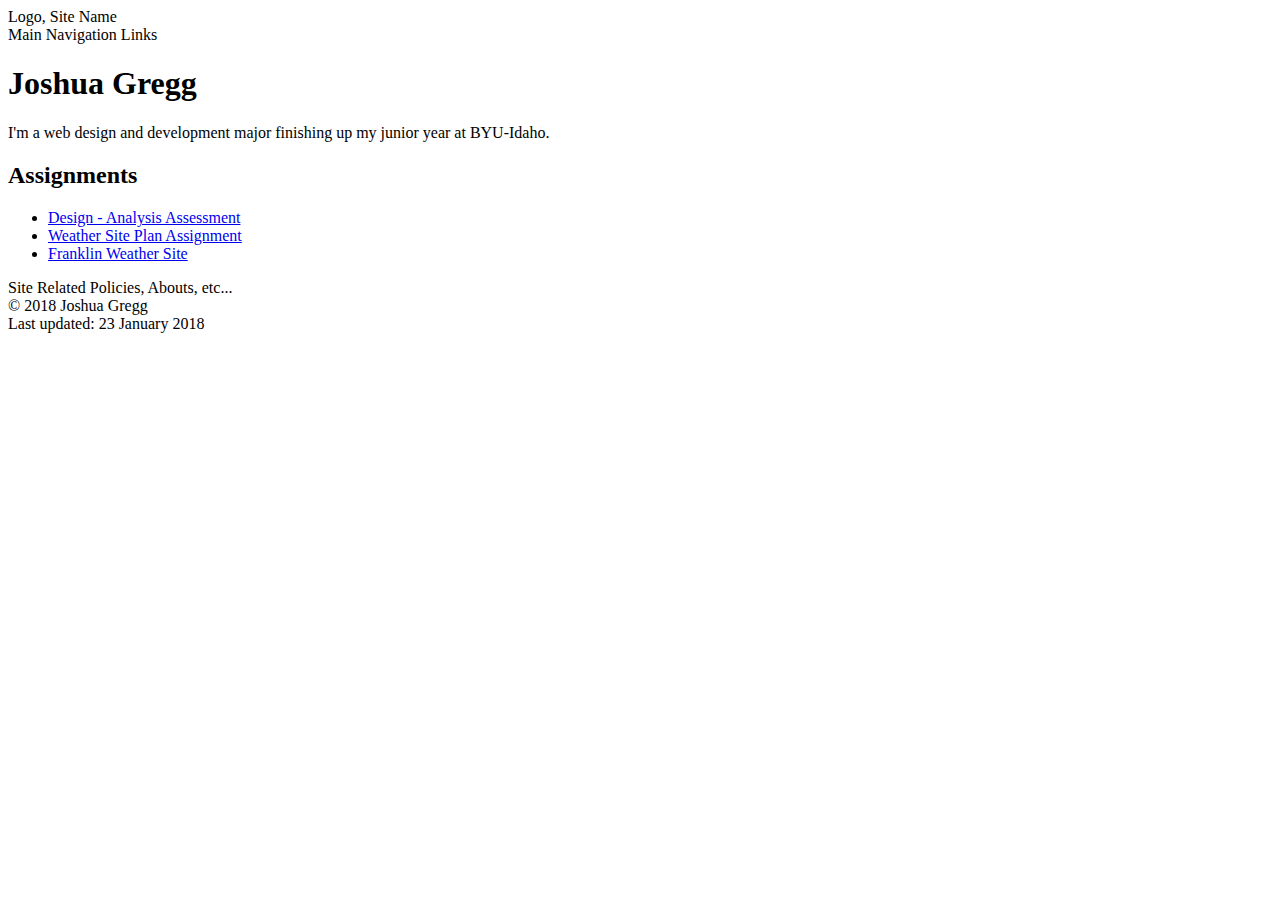
==== index.html @ 54c895b5 "Franklin Weather Link" ====
<!doctype html>
<html>

<head>
<meta charset="UTF-8">
<title> Home | Kurnoc.github.io</title>
<meta name="author" content="Joshua Gregg">
<!--    The meta element below is for responsive behavior-->
<meta name="viewport" content="width=device-width">

</head>

<body>
<header>
Logo, Site Name
</header>
<nav>Main Navigation Links</nav>
<main>
<h1>Joshua Gregg</h1>
<p>I'm a web design and development major finishing up my junior year at BYU-Idaho.</p>
<h2>Assignments</h2>
  <ul>
    <li><a href="https://ammoncates.github.io/assignments/designassignment.html" title="Link to Design Analysis Assessment" target="_blank">Design - Analysis Assessment</a></li>
    <li><a href="/assignments/weatherSitePlan.html">Weather Site Plan Assignment</a></li>
    <li><a href="/weather/franklin-weather.html">Franklin Weather Site</a></li>
  </ul>
</main>
<footer>Site Related Policies, Abouts, etc...
</footer>
  &copy; 2018 Joshua Gregg <br>
  Last updated: 23 January 2018

</body>

</html>
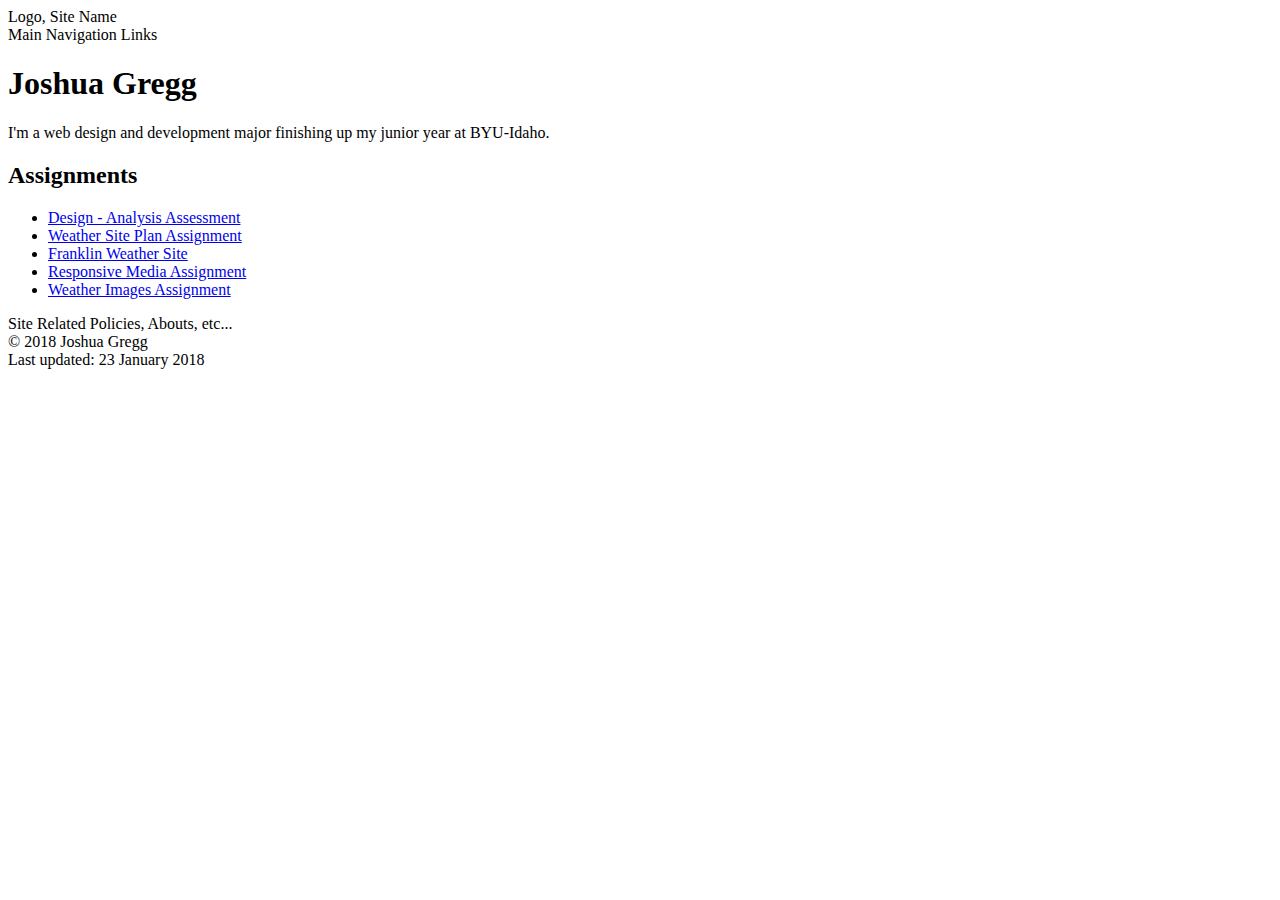
==== commit c16d6de0: "Week 8 Assignments" ====
--- a/index.html
+++ b/index.html
@@ -22,7 +22,9 @@
   <ul>
     <li><a href="https://ammoncates.github.io/assignments/designassignment.html" title="Link to Design Analysis Assessment" target="_blank">Design - Analysis Assessment</a></li>
     <li><a href="/assignments/weatherSitePlan.html">Weather Site Plan Assignment</a></li>
-    <li><a href="/weather/franklin-weather.html">Franklin Weather Site</a></li>
+    <li><a href="/weather/franklinWeather.html">Franklin Weather Site</a></li>
+    <li><a href="/responsive_media/index.html">Responsive Media Assignment</a></li>
+    <li><a href="assignments/weatherImages.html">Weather Images Assignment</a></li>
   </ul>
 </main>
 <footer>Site Related Policies, Abouts, etc...
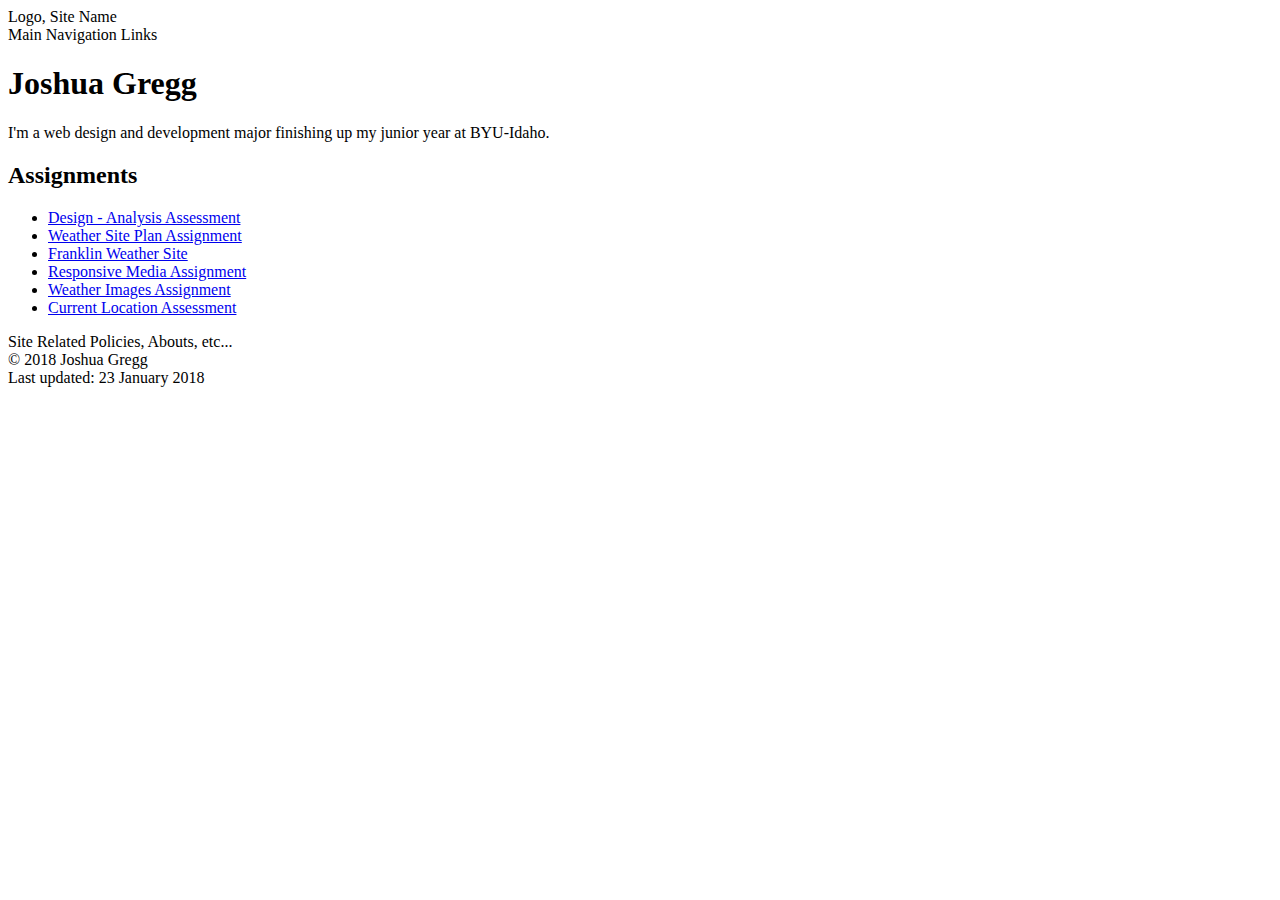
==== commit 28a03896: "New Link" ====
--- a/index.html
+++ b/index.html
@@ -25,6 +25,7 @@
     <li><a href="/weather/franklinWeather.html">Franklin Weather Site</a></li>
     <li><a href="/responsive_media/index.html">Responsive Media Assignment</a></li>
     <li><a href="assignments/weatherImages.html">Weather Images Assignment</a></li>
+    <li><a href="weather/index.html">Current Location Assessment</a></li>
   </ul>
 </main>
 <footer>Site Related Policies, Abouts, etc...
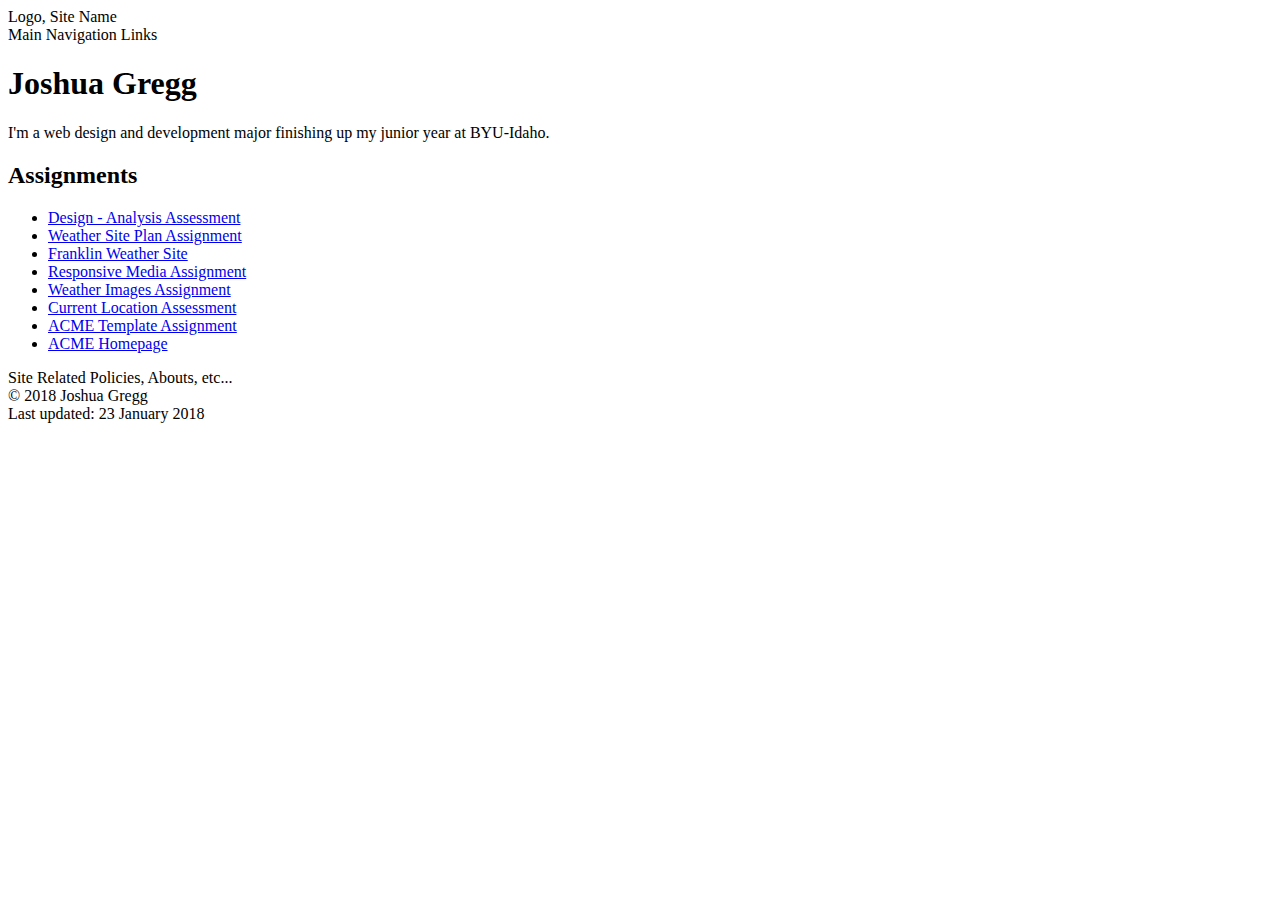
==== commit 9613ff71: "Updates" ====
--- a/index.html
+++ b/index.html
@@ -26,6 +26,8 @@
     <li><a href="/responsive_media/index.html">Responsive Media Assignment</a></li>
     <li><a href="assignments/weatherImages.html">Weather Images Assignment</a></li>
     <li><a href="weather/index.html">Current Location Assessment</a></li>
+    <li><a href="acme/support/template.html">ACME Template Assignment</a></li>
+    <li><a href="acme/index.html">ACME Homepage</a></li>
   </ul>
 </main>
 <footer>Site Related Policies, Abouts, etc...
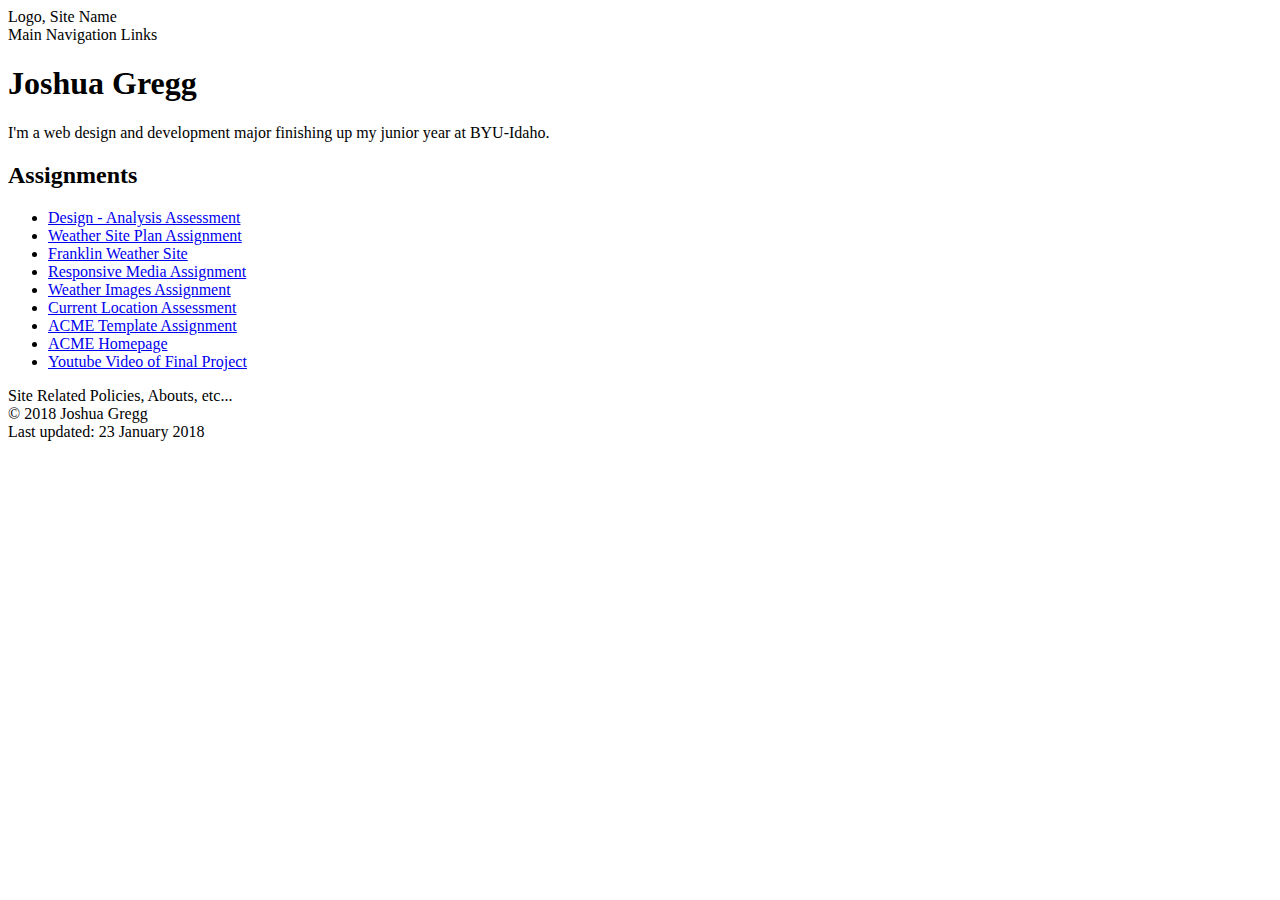
==== commit 37e23252: "Video" ====
--- a/index.html
+++ b/index.html
@@ -28,6 +28,7 @@
     <li><a href="weather/index.html">Current Location Assessment</a></li>
     <li><a href="acme/support/template.html">ACME Template Assignment</a></li>
     <li><a href="acme/index.html">ACME Homepage</a></li>
+    <li><a href="https://www.youtube.com/watch?v=Qu0TZRopzug&feature=youtu.be&hd=1">Youtube Video of Final Project</a></li>
   </ul>
 </main>
 <footer>Site Related Policies, Abouts, etc...
